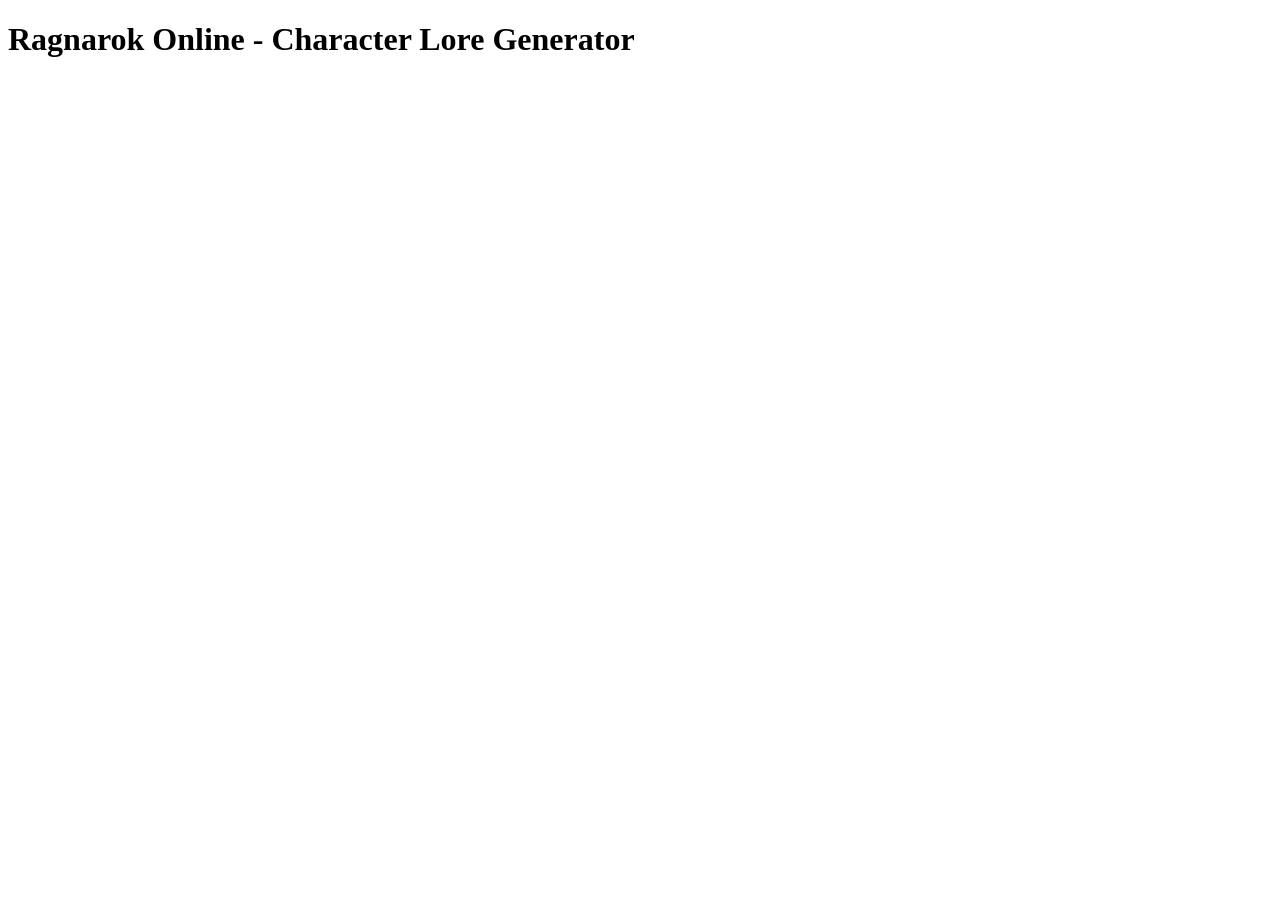
==== RO_character_lore_generator/web/index.html @ 9b4d0135 "feat: create basic website structure with index, css and js + mount on server.py" ====
<!doctype html>
<html lang="en">
  <head>
    <meta charset="UTF-8" />
    <meta name="viewport" content="width=device-width, initial-scale=1.0" />
    <title>Ragnarok Online - Character Lore Generator</title>
    <link rel="stylesheet" href="css/ro-theme.css" />
    <link
      rel="icon"
      href="data:image/svg+xml,<svg xmlns=%22http://www.w3.org/2000/svg%22 viewBox=%220 0 100 100%22><text y=%22.9em%22 font-size=%2290%22>⚔️</text></svg>"
    />
  </head>
  <body>
    <h1>Ragnarok Online - Character Lore Generator</h1>
  </body>
</html>
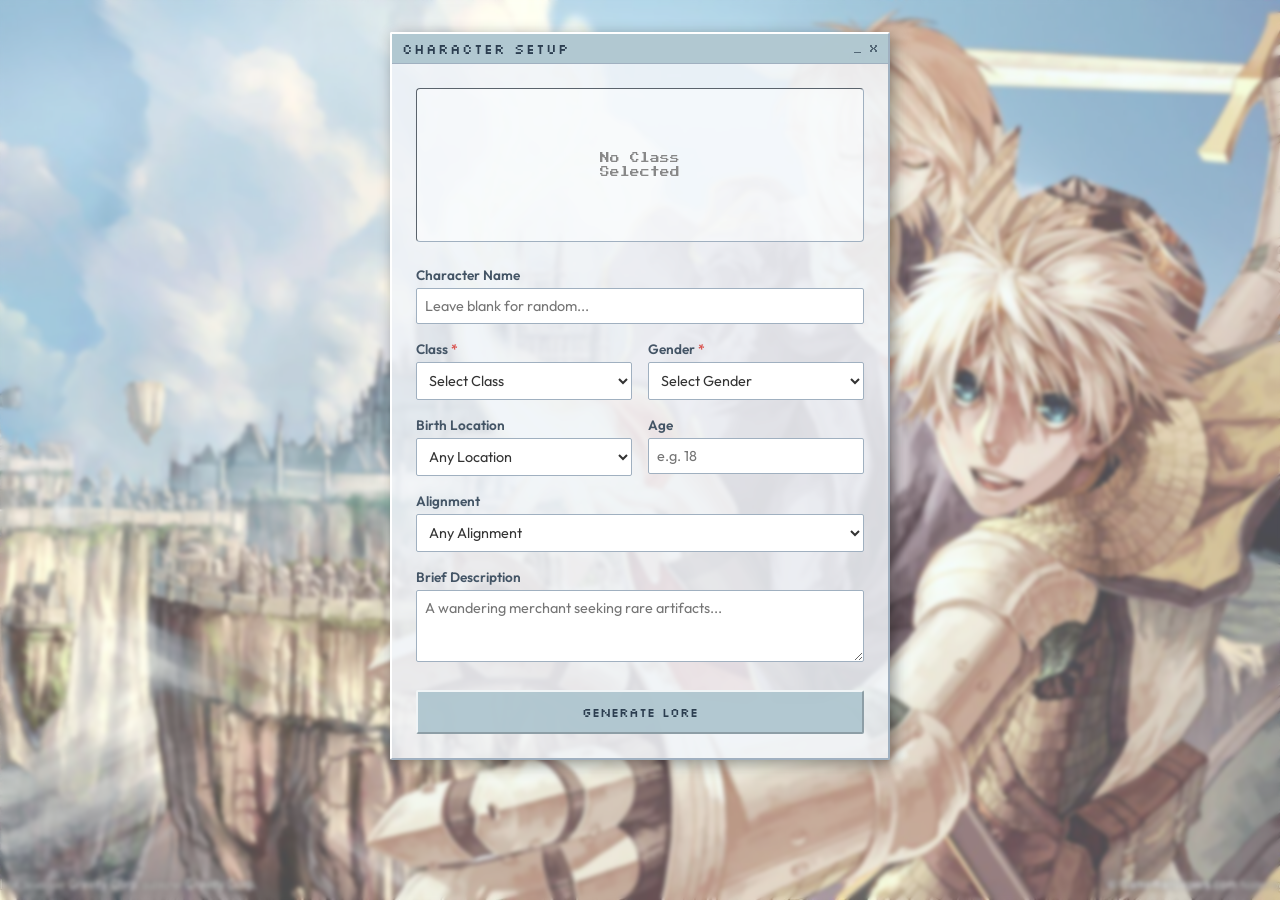
==== commit 27d1b4e3: "feat: creates ragnarok inspired ui" ====
--- a/RO_character_lore_generator/web/index.html
+++ b/RO_character_lore_generator/web/index.html
@@ -1,16 +1,193 @@
-<!doctype html>
+<!DOCTYPE html>
 <html lang="en">
-  <head>
-    <meta charset="UTF-8" />
-    <meta name="viewport" content="width=device-width, initial-scale=1.0" />
-    <title>Ragnarok Online - Character Lore Generator</title>
-    <link rel="stylesheet" href="css/ro-theme.css" />
-    <link
-      rel="icon"
-      href="data:image/svg+xml,<svg xmlns=%22http://www.w3.org/2000/svg%22 viewBox=%220 0 100 100%22><text y=%22.9em%22 font-size=%2290%22>⚔️</text></svg>"
-    />
-  </head>
-  <body>
-    <h1>Ragnarok Online - Character Lore Generator</h1>
-  </body>
-</html>
+<head>
+    <meta charset="UTF-8">
+    <meta name="viewport" content="width=device-width, initial-scale=1.0">
+    <title>RO Character Lore Generator</title>
+    <!-- Google Fonts for Retro Pixel & Delicate Typography -->
+    <link rel="preconnect" href="https://fonts.googleapis.com">
+    <link rel="preconnect" href="https://fonts.gstatic.com" crossorigin>
+    <link href="https://fonts.googleapis.com/css2?family=Outfit:wght@300;400;600&family=Press+Start+2P&family=Silkscreen&display=swap" rel="stylesheet">
+    <!-- Custom RO Theme -->
+    <link rel="stylesheet" href="css/ro-theme.css">
+</head>
+<body>
+    <!-- Dark ambient Prontera background -->
+    <div class="ambient-background"></div>
+
+    <main class="desktop-environment">
+        
+        <!-- ==========================================
+             WINDOW 1: Character Setup (Alt+A Style)
+        =========================================== -->
+        <div class="ro-window" id="setup-window">
+            <div class="ro-title-bar">
+                <span class="title-text">Character Setup</span>
+                <button class="ro-close-btn" aria-label="Close">_ X</button>
+            </div>
+            
+            <div class="ro-window-content">
+                <div class="setup-layout">
+                    
+                    <!-- Sprite Preview Area -->
+                    <div class="sprite-container">
+                        <div class="sprite-preview" id="sprite-preview">
+                            <!-- Image will be injected via JS -->
+                            <p class="sprite-placeholder">No Class<br>Selected</p>
+                        </div>
+                    </div>
+
+                    <!-- Form Inputs -->
+                    <form id="lore-form" class="ro-form">
+                        <div class="form-group">
+                            <label for="char-name">Character Name</label>
+                            <input type="text" id="char-name" placeholder="Leave blank for random..." maxlength="200">
+                        </div>
+
+                        <div class="form-row">
+                            <div class="form-group">
+                                <label for="char-class">Class <span class="req">*</span></label>
+                                <select id="char-class" required>
+                                    <option value="" disabled selected>Select Class</option>
+                                    <option value="Novice">Novice</option>
+                                    <option value="Swordsman">Swordsman</option>
+                                    <option value="Mage">Mage</option>
+                                    <option value="Archer">Archer</option>
+                                    <option value="Acolyte">Acolyte</option>
+                                    <option value="Thief">Thief</option>
+                                    <option value="Merchant">Merchant</option>
+                                </select>
+                            </div>
+                            
+                            <div class="form-group">
+                                <label for="char-gender">Gender <span class="req">*</span></label>
+                                <select id="char-gender" required>
+                                    <option value="" disabled selected>Select Gender</option>
+                                    <option value="Male">Male</option>
+                                    <option value="Female">Female</option>
+                                </select>
+                            </div>
+                        </div>
+
+                        <div class="form-row">
+                            <div class="form-group">
+                                <label for="char-location">Birth Location</label>
+                                <select id="char-location">
+                                    <option value="" selected>Any Location</option>
+                                    <option value="Prontera">Prontera</option>
+                                    <option value="Geffen">Geffen</option>
+                                    <option value="Payon">Payon</option>
+                                    <option value="Morroc">Morroc</option>
+                                    <option value="Alberta">Alberta</option>
+                                </select>
+                            </div>
+
+                            <div class="form-group">
+                                <label for="char-age">Age</label>
+                                <input type="number" id="char-age" placeholder="e.g. 18">
+                            </div>
+                        </div>
+
+                        <div class="form-group">
+                            <label for="char-alignment">Alignment</label>
+                            <select id="char-alignment">
+                                <option value="" selected>Any Alignment</option>
+                                <option value="Lawful Good">Lawful Good</option>
+                                <option value="Chaotic Good">Chaotic Good</option>
+                                <option value="True Neutral">True Neutral</option>
+                                <option value="Lawful Evil">Lawful Evil</option>
+                                <option value="Chaotic Evil">Chaotic Evil</option>
+                            </select>
+                        </div>
+
+                        <div class="form-group">
+                            <label for="char-desc">Brief Description</label>
+                            <textarea id="char-desc" rows="3" placeholder="A wandering merchant seeking rare artifacts..."></textarea>
+                        </div>
+
+                        <button type="submit" class="ro-btn-primary" id="generate-btn">Generate Lore</button>
+                    </form>
+                </div>
+            </div>
+        </div>
+
+        <!-- ==========================================
+             WINDOW 2: Lore Output (Quest Journal)
+        =========================================== -->
+        <div class="ro-window hidden" id="lore-window">
+            <div class="ro-title-bar">
+                <span class="title-text">Quest Journal: Destiny Unveiled</span>
+                <button class="ro-close-btn" aria-label="Close">_ X</button>
+            </div>
+            
+            <div class="ro-window-content parchment-scroll">
+                
+                <!-- Character Metrics Grid -->
+                <div class="metrics-grid">
+                    <div class="metric-box">
+                        <span class="metric-label">Name</span>
+                        <span class="metric-value" id="out-name">Unknown</span>
+                    </div>
+                    <div class="metric-box">
+                        <span class="metric-label">Class</span>
+                        <span class="metric-value" id="out-class">Unknown</span>
+                    </div>
+                    <div class="metric-box">
+                        <span class="metric-label">Gender</span>
+                        <span class="metric-value" id="out-gender">Unknown</span>
+                    </div>
+                    <div class="metric-box">
+                        <span class="metric-label">Birthplace</span>
+                        <span class="metric-value" id="out-location">Unknown</span>
+                    </div>
+                </div>
+
+                <div class="lore-section">
+                    <h3 class="ro-heading">Role</h3>
+                    <p id="out-role" class="ro-text"></p>
+                </div>
+
+                <div class="lore-section">
+                    <h3 class="ro-heading">Detailed Description</h3>
+                    <p id="out-desc" class="ro-text"></p>
+                </div>
+
+                <!-- Acts Scroll -->
+                <div class="lore-section acts-container">
+                    <h3 class="ro-heading">📖 Character Acts</h3>
+                    <div class="act-block">
+                        <strong>Act I:</strong> <span id="out-act1"></span>
+                    </div>
+                    <div class="act-block">
+                        <strong>Act II:</strong> <span id="out-act2"></span>
+                    </div>
+                    <div class="act-block">
+                        <strong>Act III:</strong> <span id="out-act3"></span>
+                    </div>
+                    <div class="act-block">
+                        <strong>Act IV:</strong> <span id="out-act4"></span>
+                    </div>
+                </div>
+
+                <!-- Destiny Roll / Metadata -->
+                <div class="metadata-box">
+                    <h4 class="meta-heading">Destiny Metadata Roll</h4>
+                    <pre id="out-metadata">{"status": "waiting"}</pre>
+                </div>
+
+                <!-- Action Buttons -->
+                <div class="action-buttons">
+                    <button class="ro-btn-secondary" id="back-btn">← Back to Setup</button>
+                    <button class="ro-btn-primary" id="pdf-btn">Save as PDF</button>
+                    <button class="ro-btn-primary" id="retry-btn">Re-Roll Destiny</button>
+                </div>
+
+            </div>
+        </div>
+
+    </main>
+
+    <!-- JS will be linked here -->
+    <script src="js/app.js"></script>
+</body>
+</html>
--- a/RO_character_lore_generator/web/css/ro-theme.css
+++ b/RO_character_lore_generator/web/css/ro-theme.css
@@ -0,0 +1,376 @@
+/* =========================================
+   VARIABLES & THEME SETTINGS
+========================================= */
+:root {
+    /* RO Classic UI Colors */
+    --ro-window-bg: rgba(240, 244, 248, 0.85); /* Delicate glassy white/blue */
+    --ro-title-bg: rgba(174, 198, 207, 0.95); /* Pastel light blue */
+    --ro-title-text: #2c3e50;
+    --ro-border-light: #ffffff;
+    --ro-border-dark: #a0b0c0;
+    --ro-text-main: #333333;
+    
+    /* Parchment Journal Colors */
+    --parchment-bg: #f4e7c3;
+    --parchment-border: #d4c098;
+    --parchment-text: #4a3c31;
+    --parchment-shadow: rgba(139, 115, 85, 0.15);
+
+    /* Typography */
+    --font-pixel-heading: 'Silkscreen', cursive;
+    --font-pixel-ui: 'Press Start 2P', cursive;
+    --font-body: 'Outfit', sans-serif;
+}
+
+/* =========================================
+   GLOBAL RESET & ENVIRONMENT
+========================================= */
+* {
+    box-sizing: border-box;
+    margin: 0;
+    padding: 0;
+}
+
+body, html {
+    width: 100%;
+    height: 100%;
+    font-family: var(--font-body);
+    color: var(--ro-text-main);
+    overflow: hidden; /* Desktop-like environment */
+}
+
+/* Dark mode Prontera ambient background with glassmorphism */
+.ambient-background {
+    position: fixed;
+    top: 0;
+    left: 0;
+    width: 100vw;
+    height: 100vh;
+    /* Placeholder for the Prontera wallpaper asset */
+    background: linear-gradient(135deg, #838383, #9a9a9a), url('../assets/x3vo3Wm-ragnarok-online-wallpaper.jpg') center/cover no-repeat;
+    background-blend-mode: overlay;
+    opacity: 70%;
+    z-index: -1;
+}
+
+.desktop-environment {
+    width: 100%;
+    height: 100%;
+    padding: 2rem;
+    display: flex;
+    justify-content: center;
+    align-items: flex-start;
+    gap: 2rem;
+    backdrop-filter: blur(2px); /* Smooth glassmorphism over background */
+    overflow-y: auto;
+}
+
+/* Utility Class */
+.hidden {
+    display: none !important;
+}
+
+/* =========================================
+   RO WINDOW SYSTEM (Generic)
+========================================= */
+.ro-window {
+    background: var(--ro-window-bg);
+    border-top: 2px solid var(--ro-border-light);
+    border-left: 2px solid var(--ro-border-light);
+    border-right: 2px solid var(--ro-border-dark);
+    border-bottom: 2px solid var(--ro-border-dark);
+    box-shadow: 4px 4px 15px rgba(0, 0, 0, 0.4);
+    width: 100%;
+    max-width: 500px;
+    border-radius: 2px;
+    display: flex;
+    flex-direction: column;
+}
+
+#lore-window {
+    max-width: 700px;
+}
+
+/* Title Bar */
+.ro-title-bar {
+    background: var(--ro-title-bg);
+    padding: 6px 10px;
+    display: flex;
+    justify-content: space-between;
+    align-items: center;
+    border-bottom: 1px solid var(--ro-border-dark);
+    user-select: none;
+    cursor: default;
+}
+
+.title-text {
+    font-family: var(--font-pixel-heading);
+    font-size: 0.85rem;
+    color: var(--ro-title-text);
+    letter-spacing: 1px;
+}
+
+.ro-close-btn {
+    background: none;
+    border: none;
+    font-family: var(--font-pixel-ui);
+    font-size: 0.5rem;
+    color: var(--ro-title-text);
+    cursor: pointer;
+    opacity: 0.7;
+}
+
+.ro-close-btn:hover {
+    opacity: 1;
+}
+
+.ro-window-content {
+    padding: 1.5rem;
+    max-height: 80vh;
+    overflow-y: auto;
+}
+
+/* =========================================
+   FORM LAYOUT (Alt+A Style)
+========================================= */
+.setup-layout {
+    display: flex;
+    flex-direction: column;
+    gap: 1.5rem;
+}
+
+.sprite-container {
+    display: flex;
+    justify-content: center;
+    background: rgba(255, 255, 255, 0.5);
+    border: 1px inset var(--ro-border-dark);
+    padding: 1rem;
+    border-radius: 4px;
+}
+
+.sprite-preview {
+    width: 120px;
+    height: 120px;
+    display: flex;
+    align-items: center;
+    justify-content: center;
+    text-align: center;
+}
+
+.sprite-placeholder {
+    font-family: var(--font-pixel-ui);
+    font-size: 0.6rem;
+    color: #888;
+    line-height: 1.5;
+}
+
+.ro-form {
+    display: flex;
+    flex-direction: column;
+    gap: 1rem;
+}
+
+.form-row {
+    display: flex;
+    gap: 1rem;
+}
+
+.form-row .form-group {
+    flex: 1;
+}
+
+.form-group label {
+    display: block;
+    font-size: 0.85rem;
+    font-weight: 600;
+    margin-bottom: 4px;
+    color: #445566;
+}
+
+.req {
+    color: #d9534f;
+}
+
+.form-group input, 
+.form-group select, 
+.form-group textarea {
+    width: 100%;
+    padding: 8px;
+    font-family: var(--font-body);
+    font-size: 0.9rem;
+    border: 1px solid var(--ro-border-dark);
+    background: #ffffff;
+    border-radius: 2px;
+    color: #333;
+    transition: border-color 0.2s;
+}
+
+.form-group input:focus, 
+.form-group select:focus, 
+.form-group textarea:focus {
+    outline: none;
+    border-color: var(--ro-title-bg);
+    box-shadow: 0 0 0 2px rgba(174, 198, 207, 0.3);
+}
+
+/* =========================================
+   BUTTONS
+========================================= */
+.ro-btn-primary, .ro-btn-secondary {
+    font-family: var(--font-pixel-heading);
+    font-size: 0.8rem;
+    padding: 12px;
+    border: none;
+    cursor: pointer;
+    border-radius: 2px;
+    border-top: 2px solid rgba(255, 255, 255, 0.8);
+    border-left: 2px solid rgba(255, 255, 255, 0.8);
+    border-right: 2px solid rgba(0, 0, 0, 0.2);
+    border-bottom: 2px solid rgba(0, 0, 0, 0.2);
+    transition: all 0.1s;
+}
+
+.ro-btn-primary {
+    background: var(--ro-title-bg);
+    color: var(--ro-title-text);
+    width: 100%;
+    margin-top: 0.5rem;
+}
+
+.ro-btn-secondary {
+    background: #e0e6ed;
+    color: #555;
+}
+
+.ro-btn-primary:active, .ro-btn-secondary:active {
+    border-top: 2px solid rgba(0, 0, 0, 0.2);
+    border-left: 2px solid rgba(0, 0, 0, 0.2);
+    border-right: 2px solid rgba(255, 255, 255, 0.8);
+    border-bottom: 2px solid rgba(255, 255, 255, 0.8);
+}
+
+.ro-btn-primary:disabled {
+    background: #ccc;
+    color: #888;
+    cursor: not-allowed;
+}
+
+/* =========================================
+   PARCHMENT JOURNAL (Lore Output)
+========================================= */
+.parchment-scroll {
+    background-color: var(--parchment-bg);
+    /* Subtle parchment texture overlay if available */
+    background-image: radial-gradient(var(--parchment-shadow) 1px, transparent 1px);
+    background-size: 20px 20px;
+    border: 1px inset var(--parchment-border);
+    color: var(--parchment-text);
+}
+
+.metrics-grid {
+    display: grid;
+    grid-template-columns: repeat(2, 1fr);
+    gap: 1rem;
+    margin-bottom: 1.5rem;
+    background: rgba(255, 255, 255, 0.4);
+    padding: 1rem;
+    border: 1px solid var(--parchment-border);
+}
+
+.metric-box {
+    display: flex;
+    flex-direction: column;
+}
+
+.metric-label {
+    font-size: 0.75rem;
+    text-transform: uppercase;
+    letter-spacing: 1px;
+    opacity: 0.7;
+}
+
+.metric-value {
+    font-weight: 600;
+    font-size: 1.1rem;
+}
+
+.ro-heading {
+    font-family: var(--font-pixel-heading);
+    font-size: 1rem;
+    margin-bottom: 0.5rem;
+    color: #3e2723;
+    border-bottom: 1px dashed var(--parchment-border);
+    padding-bottom: 4px;
+}
+
+.lore-section {
+    margin-bottom: 1.5rem;
+}
+
+.ro-text {
+    line-height: 1.6;
+    font-size: 0.95rem;
+}
+
+.acts-container {
+    background: rgba(255, 255, 255, 0.3);
+    border: 1px solid var(--parchment-border);
+    padding: 1rem;
+}
+
+.act-block {
+    margin-bottom: 0.75rem;
+    line-height: 1.5;
+    font-size: 0.95rem;
+}
+
+.act-block:last-child {
+    margin-bottom: 0;
+}
+
+/* Metadata Box */
+.metadata-box {
+    background: #2b2b2b;
+    border: 2px solid #555;
+    padding: 1rem;
+    margin-bottom: 1.5rem;
+    border-radius: 2px;
+}
+
+.meta-heading {
+    font-family: var(--font-pixel-ui);
+    font-size: 0.55rem;
+    color: #a5d6a7;
+    margin-bottom: 0.5rem;
+}
+
+.metadata-box pre {
+    font-family: monospace;
+    font-size: 0.8rem;
+    color: #e0e0e0;
+    white-space: pre-wrap;
+    word-break: break-all;
+}
+
+/* Action Buttons Container */
+.action-buttons {
+    display: flex;
+    gap: 1rem;
+}
+
+.action-buttons button {
+    flex: 1;
+    margin-top: 0;
+}
+
+/* Custom Scrollbar for inner windows */
+::-webkit-scrollbar {
+    width: 10px;
+}
+::-webkit-scrollbar-track {
+    background: var(--ro-border-dark);
+}
+::-webkit-scrollbar-thumb {
+    background: var(--ro-title-bg);
+    border: 1px solid var(--ro-border-light);
+}
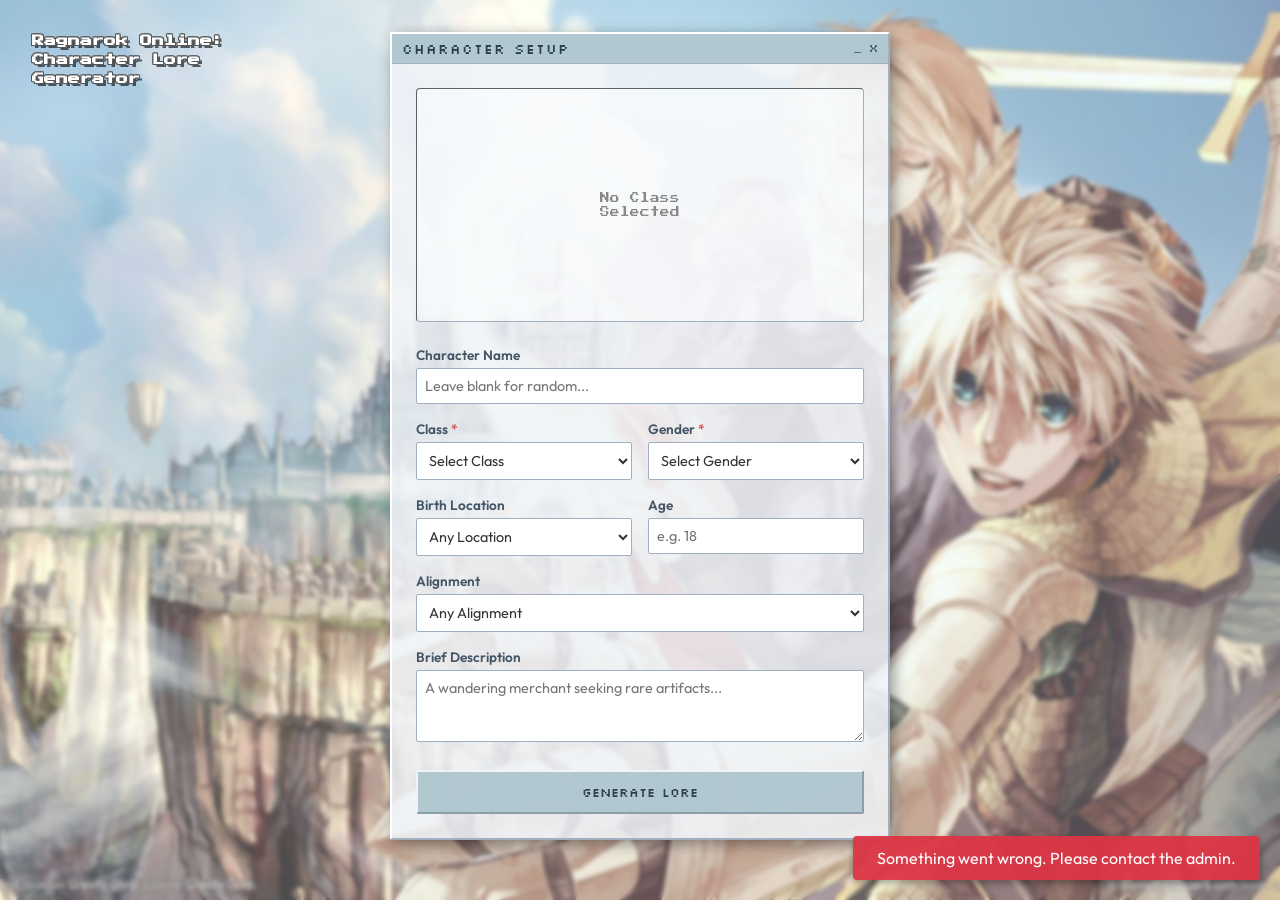
==== commit dedb560e: "feat: adds title" ====
--- a/RO_character_lore_generator/web/index.html
+++ b/RO_character_lore_generator/web/index.html
@@ -12,8 +12,10 @@
     <link rel="stylesheet" href="css/ro-theme.css">
 </head>
 <body>
-    <!-- Dark ambient Prontera background -->
+    <!-- Light ambient Prontera background -->
     <div class="ambient-background"></div>
+
+    <h1 class="app-title">Ragnarok Online: Character Lore Generator</h1>
 
     <main class="desktop-environment">
         
--- a/RO_character_lore_generator/web/css/ro-theme.css
+++ b/RO_character_lore_generator/web/css/ro-theme.css
@@ -71,6 +71,38 @@
 }
 
 /* =========================================
+   APP OVERLAY TITLE
+========================================= */
+.app-title {
+    position: fixed;
+    top: 32px;
+    left: 32px;
+    z-index: 9999; /* Forces it above the glassmorphism backdrop */
+    pointer-events: none;
+    
+    /* Typography constraints */
+    font-family: var(--font-pixel-ui);
+    color: #ffffff;
+    font-size: 0.75rem; /* Scaled down to prevent overlapping the central windows */
+    line-height: 1.6;
+    max-width: 250px; /* Forces the text to wrap neatly in the corner */
+    
+    /* Perfect 8-way solid pixel stroke + classic drop shadow */
+    text-shadow: 
+        1px 1px 0 #575757,
+       -1px 1px 0 #575757,
+        1px -1px 0 #575757,
+       -1px -1px 0 #575757,
+        0px 1px 0 #575757,
+        0px -1px 0 #575757,
+       -1px 0px 0 #575757,
+        1px 0px 0 #575757,
+        3px 3px 0 rgba(0,0,0,0.6); 
+}
+
+
+
+/* =========================================
    RO WINDOW SYSTEM (Generic)
 ========================================= */
 .ro-window {
@@ -126,7 +158,7 @@
 
 .ro-window-content {
     padding: 1.5rem;
-    max-height: 80vh;
+    max-height: 100vh;
     overflow-y: auto;
 }
 
@@ -149,12 +181,13 @@
 }
 
 .sprite-preview {
-    width: 120px;
-    height: 120px;
+    width: 100%;
+    height: 200px;
     display: flex;
     align-items: center;
     justify-content: center;
     text-align: center;
+    overflow: hidden;
 }
 
 .sprite-placeholder {
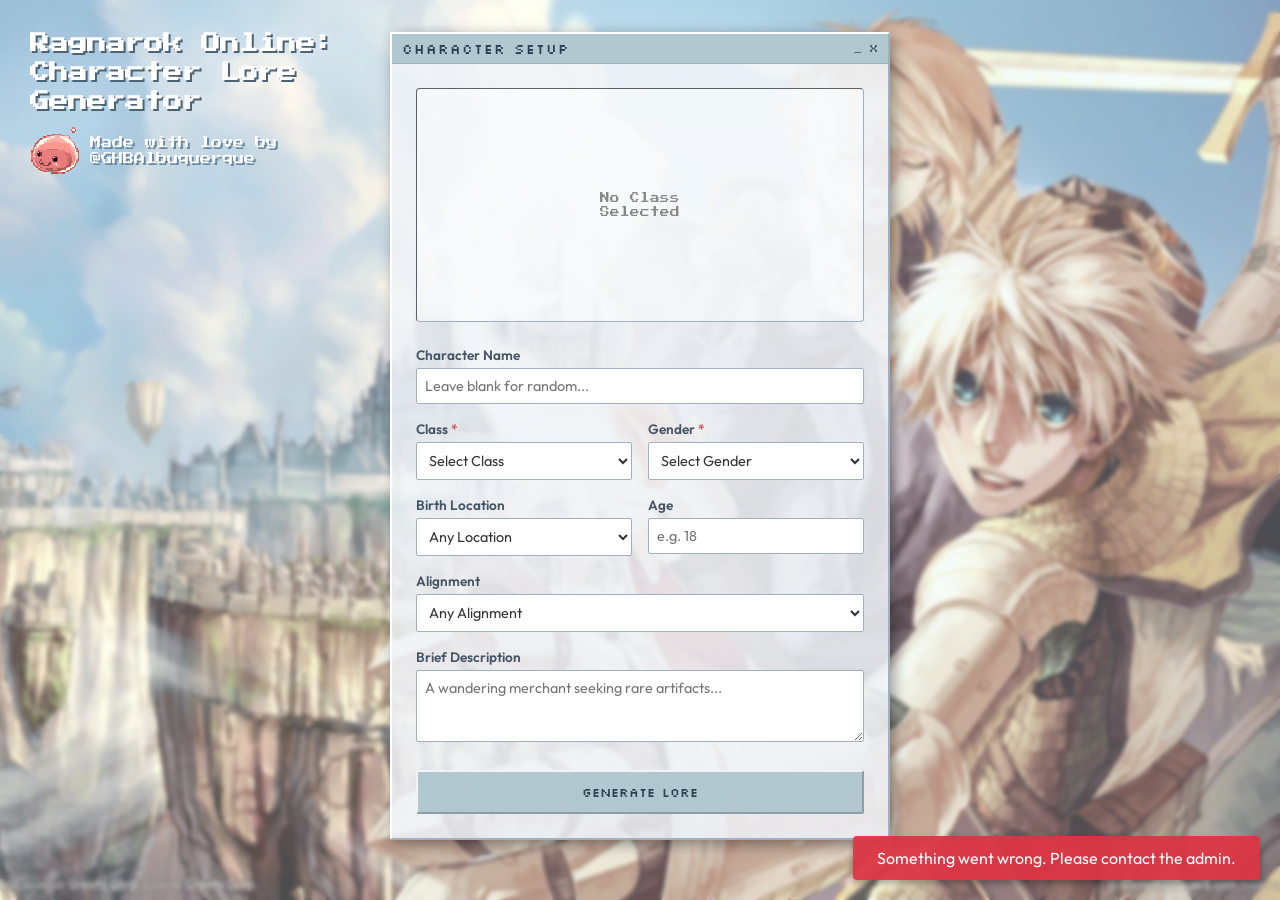
==== commit c502d4a8: "feat: add subtitle with github link and updates css" ====
--- a/RO_character_lore_generator/web/index.html
+++ b/RO_character_lore_generator/web/index.html
@@ -15,7 +15,16 @@
     <!-- Light ambient Prontera background -->
     <div class="ambient-background"></div>
 
+
+    <header class="app-header-container">
     <h1 class="app-title">Ragnarok Online: Character Lore Generator</h1>
+    
+    <div class="app-subtitle">
+            <img src="assets/sprites/poring.png" alt="Poring" class="poring-sprite">
+       <span>Made with love by <a href="https://github.com/GHBAlbuquerque" target="_blank">@GHBAlbuquerque</a></span>
+
+    </div>
+    </header>
 
     <main class="desktop-environment">
         
@@ -104,7 +113,7 @@
 
                         <div class="form-group">
                             <label for="char-desc">Brief Description</label>
-                            <textarea id="char-desc" rows="3" placeholder="A wandering merchant seeking rare artifacts..."></textarea>
+                            <textarea id="char-desc" rows="3" placeholder="A wandering merchant seeking rare artifacts..." maxlength=2000></textarea>
                         </div>
 
                         <button type="submit" class="ro-btn-primary" id="generate-btn">Generate Lore</button>
--- a/RO_character_lore_generator/web/css/ro-theme.css
+++ b/RO_character_lore_generator/web/css/ro-theme.css
@@ -70,34 +70,52 @@
     display: none !important;
 }
 
+a {
+    color: inherit;        
+    text-decoration: none; 
+}
+
 /* =========================================
    APP OVERLAY TITLE
 ========================================= */
+.app-header-container {
+    position: absolute;
+    top: 30px;  
+    left: 30px; 
+    z-index: 100;
+    display: flex;
+    flex-direction: column; 
+    align-items: flex-start;
+    font-family: var(--font-pixel-ui);
+    max-width: 400px;
+    line-height: 1.5;
+}
+
 .app-title {
-    position: fixed;
-    top: 32px;
-    left: 32px;
-    z-index: 9999; /* Forces it above the glassmorphism backdrop */
-    pointer-events: none;
-    
-    /* Typography constraints */
-    font-family: var(--font-pixel-ui);
+    margin: 0;
+    font-size: 1.2rem; 
     color: #ffffff;
-    font-size: 0.75rem; /* Scaled down to prevent overlapping the central windows */
-    line-height: 1.6;
-    max-width: 250px; /* Forces the text to wrap neatly in the corner */
-    
-    /* Perfect 8-way solid pixel stroke + classic drop shadow */
-    text-shadow: 
-        1px 1px 0 #575757,
-       -1px 1px 0 #575757,
-        1px -1px 0 #575757,
-       -1px -1px 0 #575757,
-        0px 1px 0 #575757,
-        0px -1px 0 #575757,
-       -1px 0px 0 #575757,
-        1px 0px 0 #575757,
-        3px 3px 0 rgba(0,0,0,0.6); 
+    text-shadow: 2px 2px 0px #4b6375;
+}
+
+.app-subtitle {
+    max-width: 260px;
+    display: flex;
+    align-items: center; 
+    justify-content: center;
+    gap: 10px; 
+    margin-top: 10px; 
+    z-index: 100;
+    font-size: 0.7rem; 
+    color: #ffffff;
+    text-shadow: 2px 2px 0px #6a8aa3;
+}
+
+.poring-sprite {
+    height: 50px; 
+    width: 50px;
+    image-rendering: pixelated;
+    z-index: 100;
 }
 
 
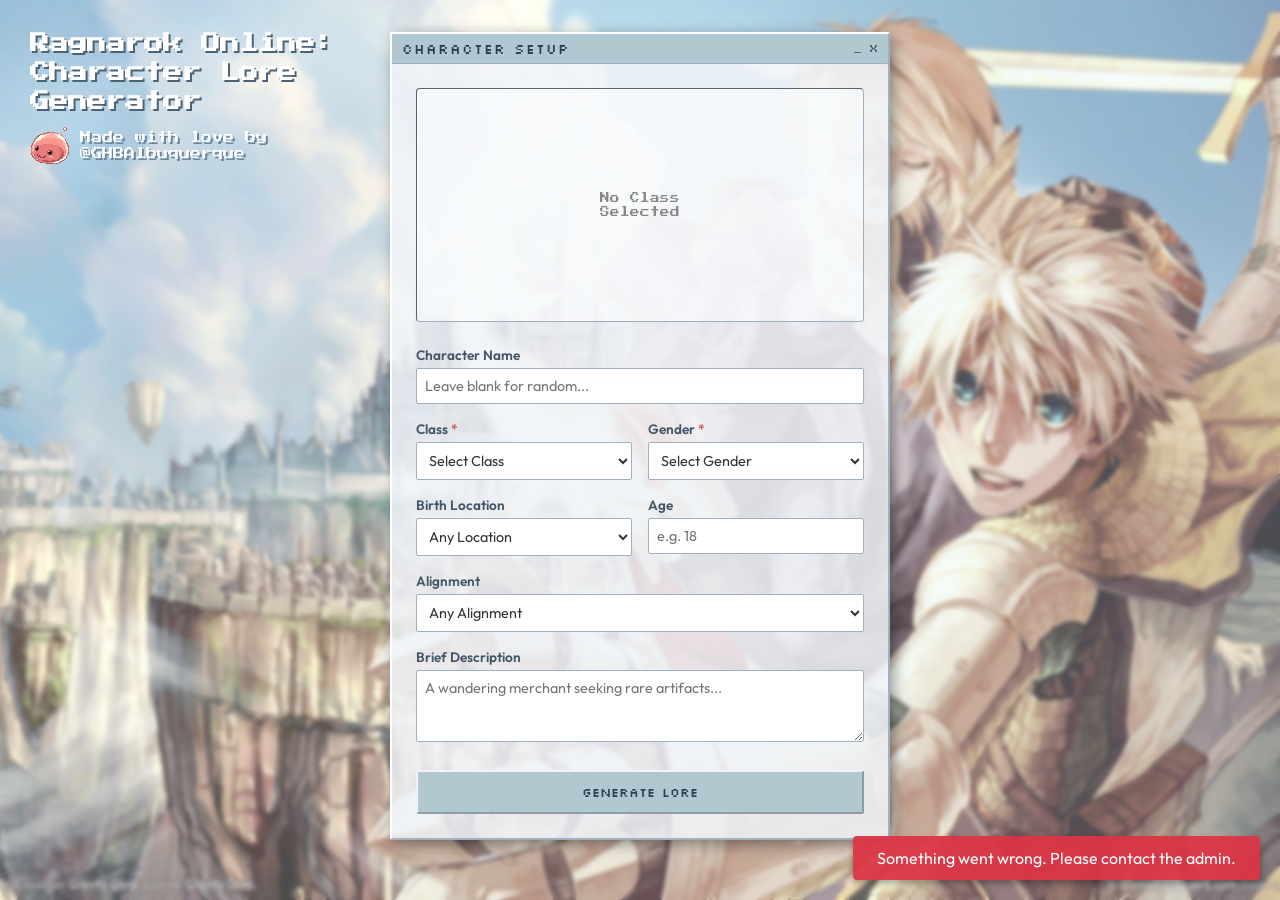
==== commit fd8963c3: "fix: title position fix" ====
--- a/RO_character_lore_generator/web/index.html
+++ b/RO_character_lore_generator/web/index.html
@@ -8,6 +8,7 @@
     <link rel="preconnect" href="https://fonts.googleapis.com">
     <link rel="preconnect" href="https://fonts.gstatic.com" crossorigin>
     <link href="https://fonts.googleapis.com/css2?family=Outfit:wght@300;400;600&family=Press+Start+2P&family=Silkscreen&display=swap" rel="stylesheet">
+    <link rel="icon" type="image/x-icon" href="/assets/sprites/poring.png">
     <!-- Custom RO Theme -->
     <link rel="stylesheet" href="css/ro-theme.css">
 </head>
@@ -16,17 +17,15 @@
     <div class="ambient-background"></div>
 
 
-    <header class="app-header-container">
-    <h1 class="app-title">Ragnarok Online: Character Lore Generator</h1>
-    
-    <div class="app-subtitle">
-            <img src="assets/sprites/poring.png" alt="Poring" class="poring-sprite">
-       <span>Made with love by <a href="https://github.com/GHBAlbuquerque" target="_blank">@GHBAlbuquerque</a></span>
-
-    </div>
-    </header>
-
     <main class="desktop-environment">
+        <header class="app-header-container">
+            <h1 class="app-title">Ragnarok Online: Character Lore Generator</h1>
+            
+            <div class="app-subtitle">
+                <img src="assets/sprites/poring.png" alt="Poring" class="poring-sprite">
+                <span>Made with love by <a href="https://github.com/GHBAlbuquerque" target="_blank">@GHBAlbuquerque</a></span>
+            </div>
+        </header>
         
         <!-- ==========================================
              WINDOW 1: Character Setup (Alt+A Style)
@@ -52,7 +51,7 @@
                     <form id="lore-form" class="ro-form">
                         <div class="form-group">
                             <label for="char-name">Character Name</label>
-                            <input type="text" id="char-name" placeholder="Leave blank for random..." maxlength="200">
+                            <input type="text" id="char-name" placeholder="Leave blank for random..." maxlength="50">
                         </div>
 
                         <div class="form-row">
@@ -95,7 +94,7 @@
 
                             <div class="form-group">
                                 <label for="char-age">Age</label>
-                                <input type="number" id="char-age" placeholder="e.g. 18">
+                                <input type="number" id="char-age" placeholder="e.g. 18" min="0" max="2000">
                             </div>
                         </div>
 
--- a/RO_character_lore_generator/web/css/ro-theme.css
+++ b/RO_character_lore_generator/web/css/ro-theme.css
@@ -78,46 +78,121 @@
 /* =========================================
    APP OVERLAY TITLE
 ========================================= */
-.app-header-container {
-    position: absolute;
-    top: 30px;  
-    left: 30px; 
-    z-index: 100;
-    display: flex;
-    flex-direction: column; 
-    align-items: flex-start;
-    font-family: var(--font-pixel-ui);
-    max-width: 400px;
-    line-height: 1.5;
-}
-
-.app-title {
-    margin: 0;
-    font-size: 1.2rem; 
-    color: #ffffff;
-    text-shadow: 2px 2px 0px #4b6375;
-}
-
-.app-subtitle {
-    max-width: 260px;
-    display: flex;
-    align-items: center; 
-    justify-content: center;
-    gap: 10px; 
-    margin-top: 10px; 
-    z-index: 100;
-    font-size: 0.7rem; 
-    color: #ffffff;
-    text-shadow: 2px 2px 0px #6a8aa3;
-}
-
-.poring-sprite {
-    height: 50px; 
-    width: 50px;
-    image-rendering: pixelated;
-    z-index: 100;
-}
-
+@media (min-width: 1201px) {
+    .app-header-container {
+        position: absolute;
+        top: 30px;  
+        left: 30px; 
+        z-index: 100;
+        display: flex;
+        flex-direction: column; 
+        align-items: flex-start;
+        font-family: var(--font-pixel-ui);
+        max-width: 400px;
+        line-height: 1.5;
+    }
+
+    .app-title {
+        margin: 0;
+        font-size: 1.2rem; 
+        color: #ffffff;
+        text-shadow: 2px 2px 0px #4b6375;
+    }
+
+    .app-subtitle {
+        max-width: 260px;
+        display: flex;
+        align-items: center; 
+        justify-content: center;
+        gap: 10px; 
+        margin-top: 10px; 
+        z-index: 100;
+        font-size: 0.7rem; 
+        color: #ffffff;
+        text-shadow: 2px 2px 0px #6a8aa3;
+    }
+
+    .poring-sprite {
+        height: 40px; 
+        width: 40px;
+        image-rendering: pixelated;
+        z-index: 100;
+    }
+}
+
+/* =========================================
+   MOBILE & SMALL SCREEN RESPONSIVENESS
+========================================= */
+@media (max-width: 1200px) {
+    body, html {
+        overflow-y: auto;
+        /* Add these two lines to allow natural scrolling */
+        height: auto;
+        min-height: 100vh; 
+    }
+
+    .desktop-environment {
+        flex-direction: column;
+        align-items: center;
+        padding: 1.5rem 1rem 1rem 1rem;
+        gap: 1rem;
+        justify-content: flex-start; 
+        height: auto;                
+        min-height: 100vh;
+    }
+
+    .ro-window {
+        flex-shrink: 0;
+    }
+
+    .app-header-container {
+        position: relative;
+        width: 100%; 
+        display: flex;
+        flex-direction: column;
+        align-items: center; 
+        justify-content: center;
+        text-align: center;
+        font-family: var(--font-pixel-ui);
+        margin-bottom: 0.5rem;
+        flex-shrink: 0;
+    }
+
+    .app-title {
+        width: 100%;
+        text-align: center;
+        font-size: 1rem;
+        color: #ffffff;
+        text-shadow: 2px 2px 0px #4b6375;
+        padding: 0 0.5rem;
+        line-height: 1.4;
+    }
+
+    .app-subtitle {
+        width: 100%;
+        display: flex;
+        flex-direction: column;    
+        justify-content: center;
+        align-items: center;
+        text-align: center;
+        gap: 8px;
+        margin-top: 8px;
+        font-size: 0.75rem;
+        color: #ffffff;
+        text-shadow: 2px 2px 0px #6a8aa3;
+    }
+
+    .poring-sprite {
+        height: 32px;
+        width: 32px;
+        image-rendering: pixelated;
+    }
+
+    .form-row {
+        flex-direction: column;
+        gap: 0.75rem;
+    }
+}
 
 
 /* =========================================
@@ -176,8 +251,8 @@
 
 .ro-window-content {
     padding: 1.5rem;
-    max-height: 100vh;
-    overflow-y: auto;
+    /*max-height: 100vh;
+    overflow-y: auto;*/
 }
 
 /* =========================================
@@ -264,6 +339,12 @@
     box-shadow: 0 0 0 2px rgba(174, 198, 207, 0.3);
 }
 
+#char-desc {
+    resize: vertical;
+    max-width: 100%;
+    box-sizing: border-box;
+}
+
 /* =========================================
    BUTTONS
 ========================================= */
